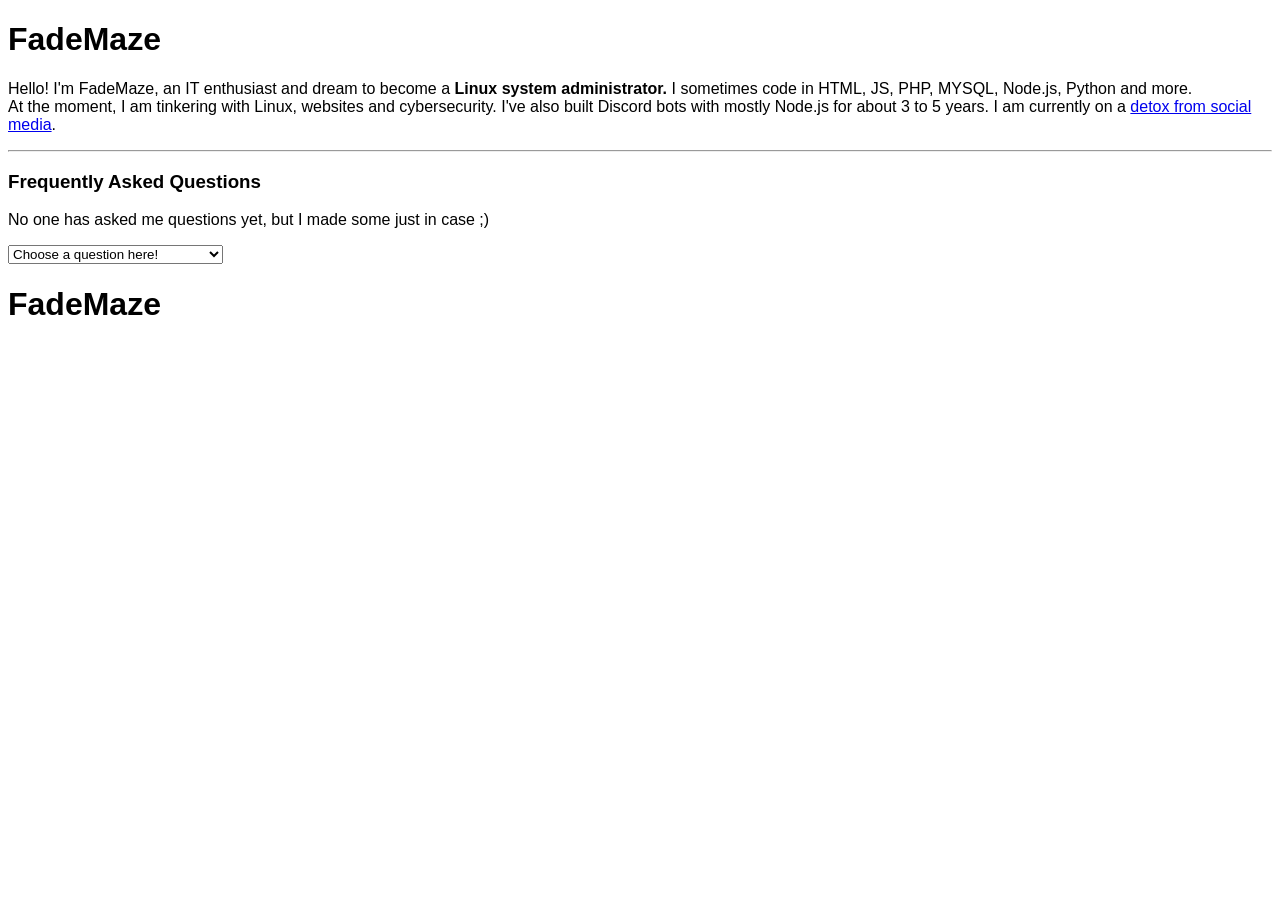
==== index.html @ ed5c92be "Update index.html" ====
<!DOCTYPE html>
<html lang="en">
<head>
    <meta charset="UTF-8">
    <meta name="viewport" content="width=device-width, in1itial-scale=1.0">
    <title>FadeMaze ★ Home</title>
    <style>
    /* plan to move CSS to a file? */
    body {
        font-family: sans-serif;
        font-weight: 200;
        font-style: normal;
    }
    </style>
</head>
<body>
  <noscript><h1 style="color: red;">PLEASE ENABLE JAVASCRIPT</h1></noscript>
  <script>
    if (location.hostname === "staging.fademaze.no") {
      console.log("Panic?!")
      const p = document.createElement("p");
      p.innerHTML = "<h1 style=\"color: red;\">WARNING</h1><br><p>You're visiting the website in the staging version. It's advised to go to the <a href=\"https://fademaze.no\">";
      document.body.appendChild(p);
    }
  </script>
  <h1>FadeMaze</h1>
  <p>Hello! I'm FadeMaze, an IT enthusiast and dream to become a <b>Linux system administrator.</b>
    I sometimes code in HTML, JS, PHP, MYSQL, Node.js, Python and more.<br>At the moment, I am tinkering with Linux, websites and cybersecurity.
    I've also built Discord bots with mostly Node.js for about 3 to 5 years. I am currently on a <a href="https://www.nrk.no/artikkel/unge-er-hekta-og-tekgigantene-vet-akkurat-hva-de-gjor-21">detox from social media</a>.
  </p>
  <hr>
  <div id="faq">
    <h3>Frequently Asked Questions</h3>
    <p>No one has asked me questions yet, but I made some just in case ;)</p>
    <select>
      <option selected="selected" disabled="disabled">Choose a question here!</option>
      <option value="hosting">Where is this page hosted?</option>
      <option value="it_introduction">What made you interested in IT?</option>
      <option value="using_ai">Do you use AI?</option>
      <!-- Add more options as needed -->
    </select>
    <div id="text"></div>
  </div>
</body>
</html>
<h1>FadeMaze</h1>
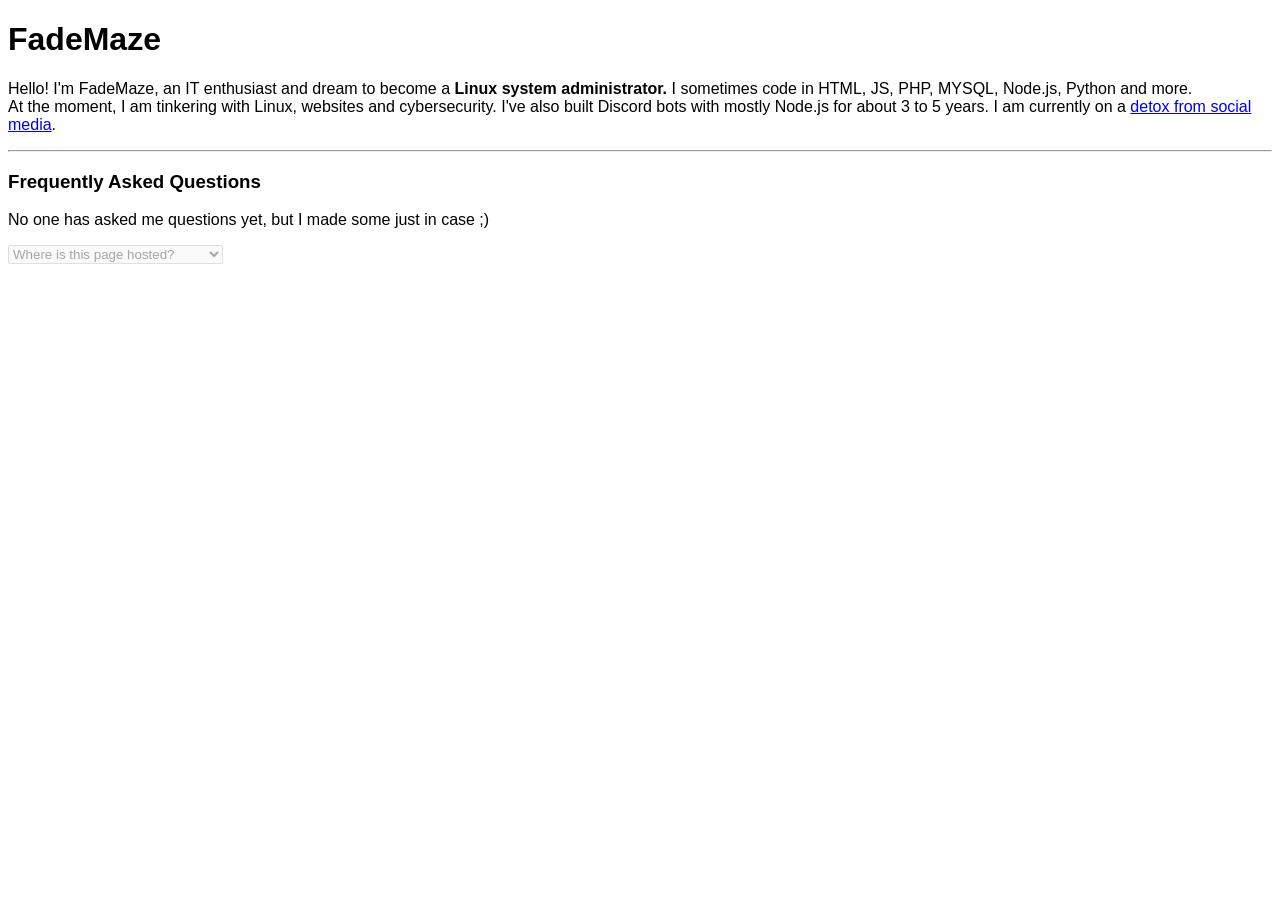
==== commit 01e76bdf: "Update index.html" ====
--- a/index.html
+++ b/index.html
@@ -3,14 +3,12 @@
 <html lang="en">
 <head>
     <meta charset="UTF-8">
-    <meta name="viewport" content="width=device-width, in1itial-scale=1.0">
+    <meta name="viewport" content="width=device-width, initial-scale=1.0">
     <title>FadeMaze ★ Home</title>
     <style>
     /* plan to move CSS to a file? */
     body {
         font-family: sans-serif;
-        font-weight: 200;
-        font-style: normal;
     }
     </style>
 </head>
@@ -18,9 +16,9 @@
   <noscript><h1 style="color: red;">PLEASE ENABLE JAVASCRIPT</h1></noscript>
   <script>
     if (location.hostname === "staging.fademaze.no") {
-      console.log("Panic?!")
+      console.warn("Detected staging environment, alerting user!")
       const p = document.createElement("p");
-      p.innerHTML = "<h1 style=\"color: red;\">WARNING</h1><br><p>You're visiting the website in the staging version. It's advised to go to the <a href=\"https://fademaze.no\">";
+      p.innerHTML = "<h1 style=\"color: red;\">WARNING</h1><br><p>You're visiting the website in the staging version. It's advised to go to the <a href=\"https://fademaze.no\">original website</a> instead.";
       document.body.appendChild(p);
     }
   </script>
@@ -33,7 +31,7 @@
   <div id="faq">
     <h3>Frequently Asked Questions</h3>
     <p>No one has asked me questions yet, but I made some just in case ;)</p>
-    <select>
+    <select onchange="faq(this.form)>
       <option selected="selected" disabled="disabled">Choose a question here!</option>
       <option value="hosting">Where is this page hosted?</option>
       <option value="it_introduction">What made you interested in IT?</option>
@@ -44,4 +42,3 @@
   </div>
 </body>
 </html>
-<h1>FadeMaze</h1>
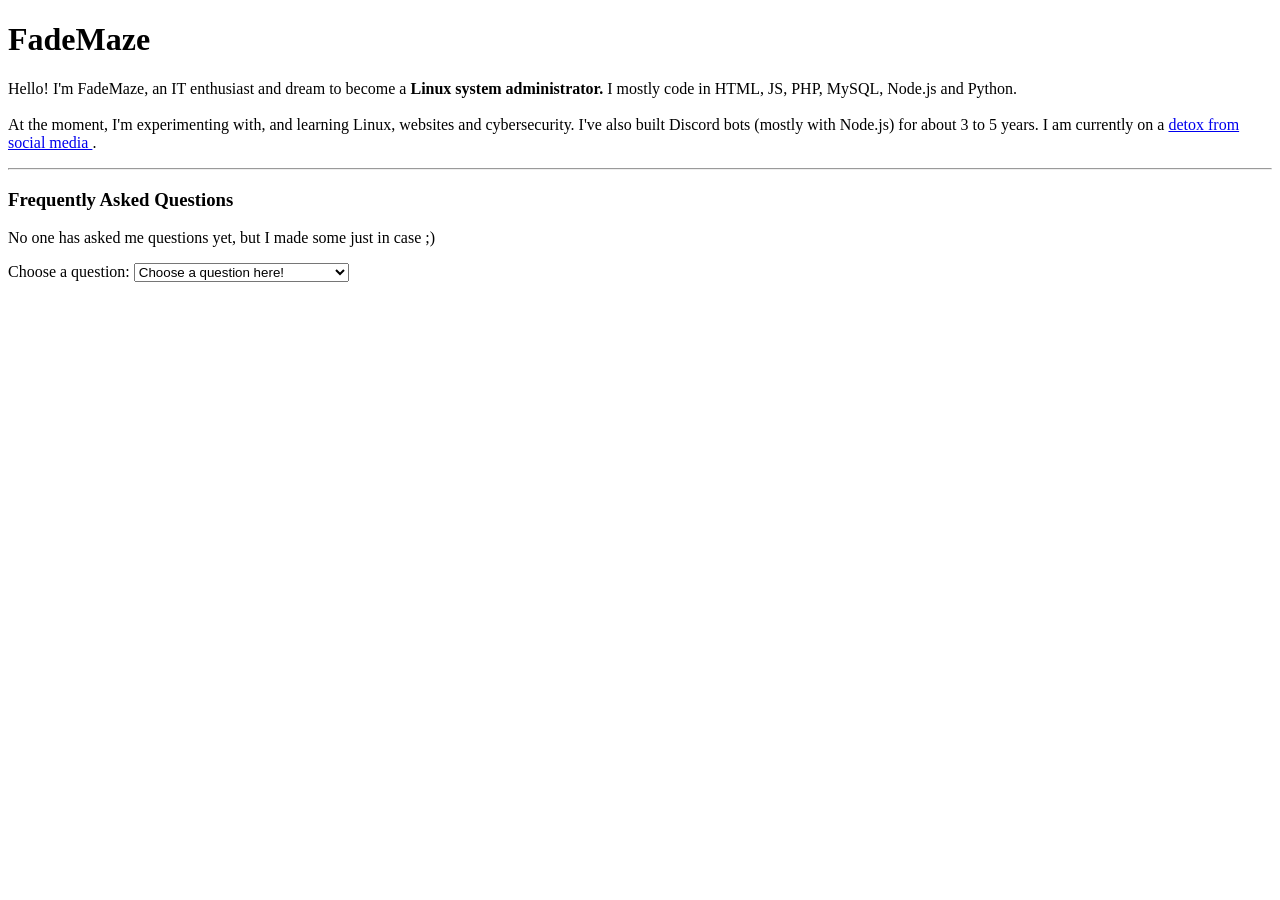
==== commit a93e6c42: "redesign of home page" ====
--- a/index.html
+++ b/index.html
@@ -1,44 +1,82 @@
-
 <!DOCTYPE html>
 <html lang="en">
 <head>
     <meta charset="UTF-8">
     <meta name="viewport" content="width=device-width, initial-scale=1.0">
     <title>FadeMaze ★ Home</title>
-    <style>
-    /* plan to move CSS to a file? */
-    body {
-        font-family: sans-serif;
-    }
-    </style>
+    <link rel="stylesheet" href="style.css">
+    <script src="script.js" defer></script>
 </head>
 <body>
-  <noscript><h1 style="color: red;">PLEASE ENABLE JAVASCRIPT</h1></noscript>
-  <script>
-    if (location.hostname === "staging.fademaze.no") {
-      console.warn("Detected staging environment, alerting user!")
-      const p = document.createElement("p");
-      p.innerHTML = "<h1 style=\"color: red;\">WARNING</h1><br><p>You're visiting the website in the staging version. It's advised to go to the <a href=\"https://fademaze.no\">original website</a> instead.";
-      document.body.appendChild(p);
-    }
-  </script>
-  <h1>FadeMaze</h1>
-  <p>Hello! I'm FadeMaze, an IT enthusiast and dream to become a <b>Linux system administrator.</b>
-    I sometimes code in HTML, JS, PHP, MYSQL, Node.js, Python and more.<br>At the moment, I am tinkering with Linux, websites and cybersecurity.
-    I've also built Discord bots with mostly Node.js for about 3 to 5 years. I am currently on a <a href="https://www.nrk.no/artikkel/unge-er-hekta-og-tekgigantene-vet-akkurat-hva-de-gjor-21">detox from social media</a>.
-  </p>
-  <hr>
-  <div id="faq">
-    <h3>Frequently Asked Questions</h3>
-    <p>No one has asked me questions yet, but I made some just in case ;)</p>
-    <select onchange="faq(this.form)>
-      <option selected="selected" disabled="disabled">Choose a question here!</option>
-      <option value="hosting">Where is this page hosted?</option>
-      <option value="it_introduction">What made you interested in IT?</option>
-      <option value="using_ai">Do you use AI?</option>
-      <!-- Add more options as needed -->
-    </select>
-    <div id="text"></div>
-  </div>
+
+    <main>
+        <h1 class="site-title">FadeMaze</h1>
+
+        <p>
+            Hello! I'm FadeMaze, an IT enthusiast and dream to become a
+            <b>Linux system administrator.</b> I mostly code in HTML, JS, PHP,
+            MySQL, Node.js and Python.
+
+            <br><br>
+
+            At the moment, I'm experimenting with, and learning Linux,
+            websites and cybersecurity. I've also built Discord bots
+            (mostly with Node.js) for about 3 to 5 years.
+
+            I am currently on a
+            <a href="https://www.nrk.no/artikkel/unge-er-hekta-og-tekgigantene-vet-akkurat-hva-de-gjor-21">
+                detox from social media
+            </a>.
+        </p>
+
+        <hr>
+
+        <section id="faq">
+            <h3>Frequently Asked Questions</h3>
+
+            <p>No one has asked me questions yet, but I made some just in case ;)</p>
+
+            <label for="faq-select">Choose a question:</label>
+
+            <select id="faq-select">
+                <option value="" selected disabled>
+                    Choose a question here!
+                </option>
+                <option value="hosting">Where is this page hosted?</option>
+                <option value="it_introduction">What made you interested in IT?</option>
+                <option value="using_ai">Do you use AI?</option>
+                <option value="mc_mods">Do you create Minecraft mods?</option>
+            </select>
+
+            <div id="faq-answers" aria-live="polite">
+                <p data-answer="hosting" hidden>
+                    This page is currently hosted at <a href="//uniweb.no">Uniweb.no</a>.
+                    I thought of self-hosting it, but I didn't feel comfortable with exposing my home network.
+                </p>
+
+                <p data-answer="it_introduction" hidden>
+                    I became interested in IT when I got a spare laptop from my family
+                    (Windows 10) and got a programming book from my parents at
+                    <a href="//ark.no">Ark</a>.
+                </p>
+
+                <p data-answer="mc_mods" hidden>
+                    No, I do not create Minecraft mods, but I have experience
+                    with Minecraft servers.
+                </p>
+
+                <p data-answer="using_ai" hidden>
+                    Yes, I sometimes use AI as a tool to help me build projects faster.
+                    <br>
+                    And <b>no, the website is not vibecoded</b>.
+                    I get most elements from
+                    <a href="https://21st.dev">21st.dev</a> and
+                    <a href="https://reactbits.dev">reactbits.dev</a>,
+                    and AI for a few fixes.
+                </p>
+            </div>
+        </section>
+    </main>
+
 </body>
 </html>
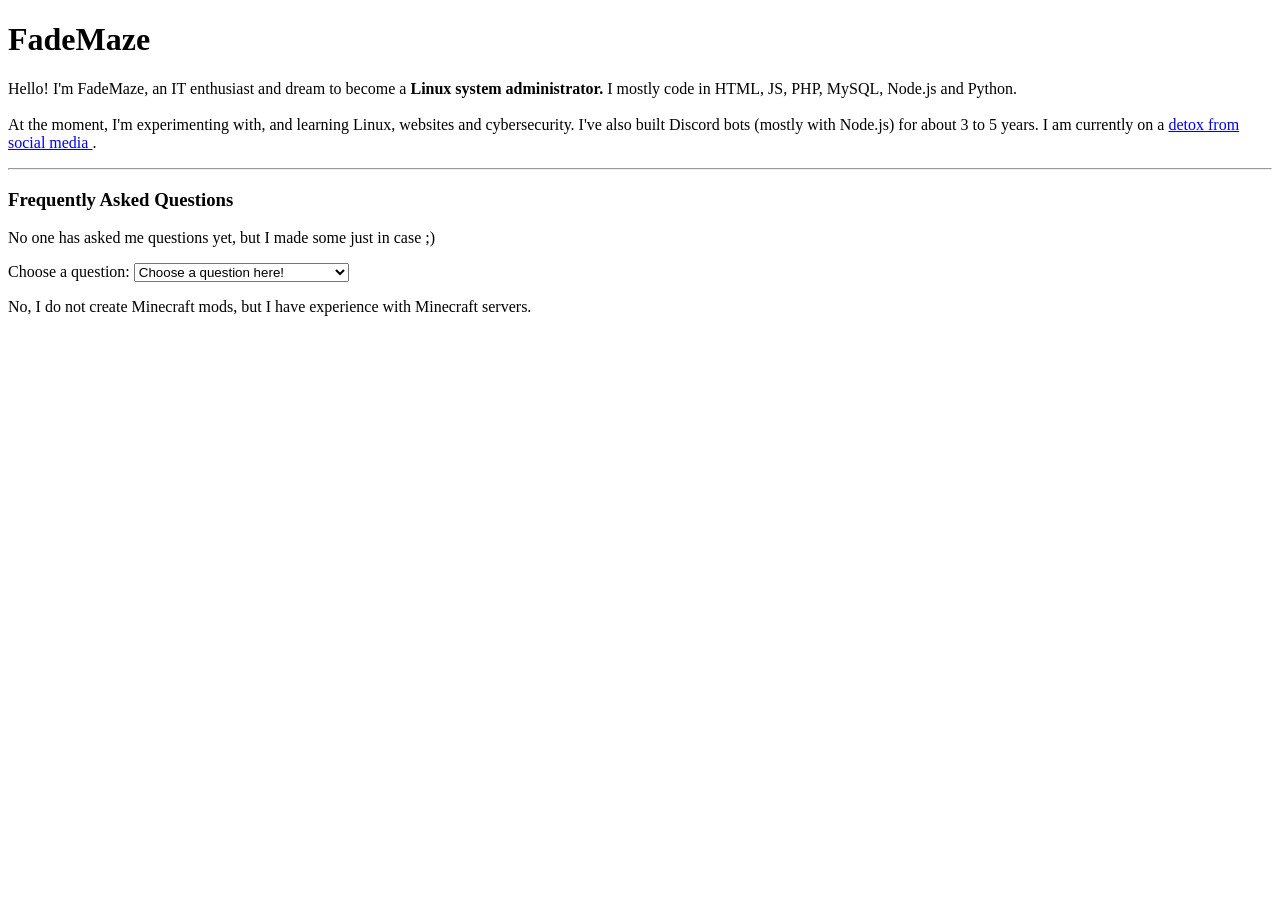
==== commit 155bb391: "Update index.html" ====
--- a/index.html
+++ b/index.html
@@ -1,9 +1,10 @@
+
 <!DOCTYPE html>
 <html lang="en">
 <head>
     <meta charset="UTF-8">
     <meta name="viewport" content="width=device-width, initial-scale=1.0">
-    <title>FadeMaze ★ Home</title>
+    <title>FadeMaze</title>
     <link rel="stylesheet" href="style.css">
     <script src="script.js" defer></script>
 </head>
@@ -60,7 +61,7 @@
                     <a href="//ark.no">Ark</a>.
                 </p>
 
-                <p data-answer="mc_mods" hidden>
+                <p data-answer="mc_mods" >
                     No, I do not create Minecraft mods, but I have experience
                     with Minecraft servers.
                 </p>
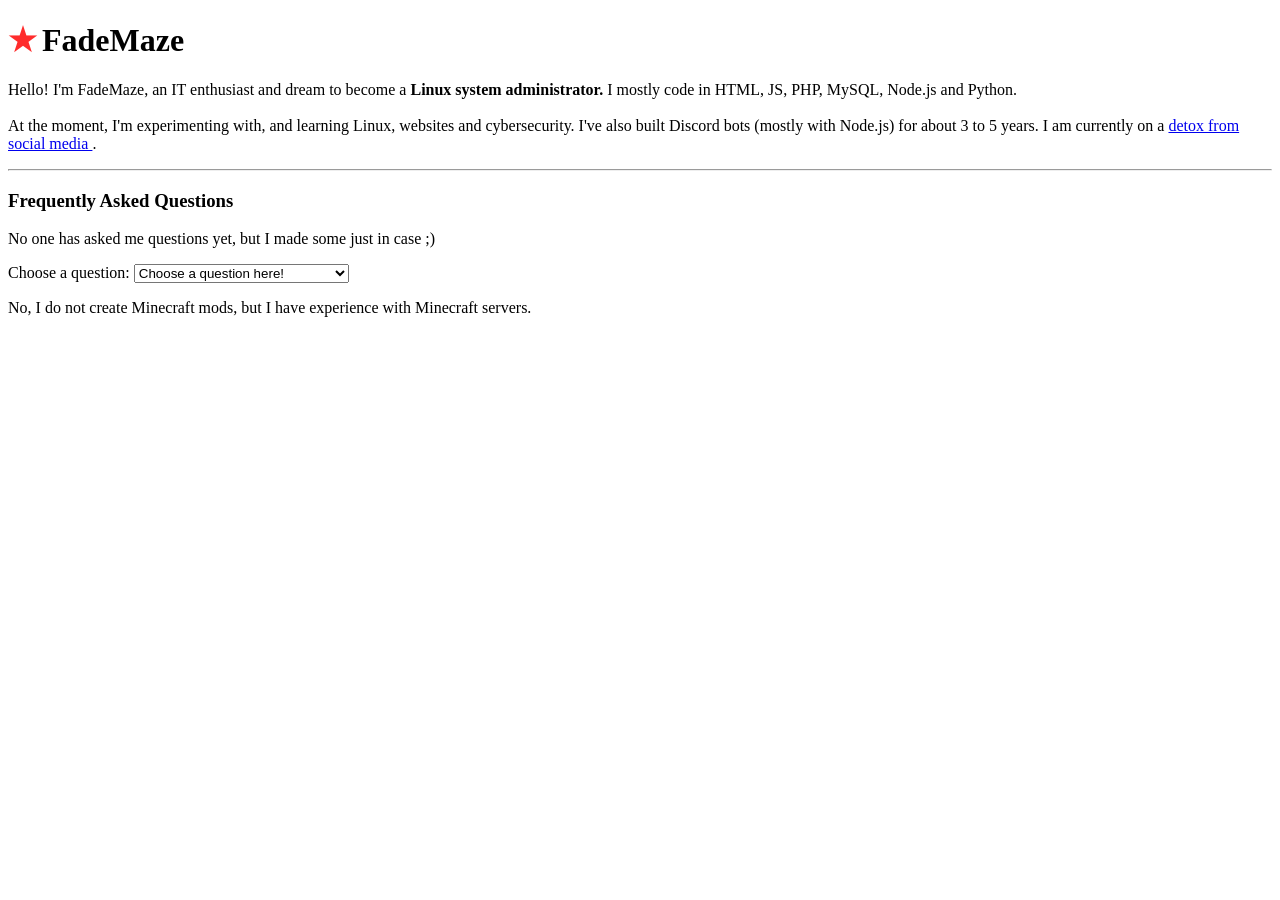
==== commit 09c57ce2: "Update index.html" ====
--- a/index.html
+++ b/index.html
@@ -4,14 +4,14 @@
 <head>
     <meta charset="UTF-8">
     <meta name="viewport" content="width=device-width, initial-scale=1.0">
-    <title>FadeMaze</title>
-    <link rel="stylesheet" href="style.css">
-    <script src="script.js" defer></script>
+    <title>FadeMaze ★ Home</title>
+    <link rel="stylesheet" href="./assets/css/style.css">
+    <script src="./assets/js/script.js" defer></script>
 </head>
 <body>
 
     <main>
-        <h1 class="site-title">FadeMaze</h1>
+        <h1 class="site-title"><span style="color: #ff2c2c; letter-spacing: 5px">★</span>FadeMaze</h1>
 
         <p>
             Hello! I'm FadeMaze, an IT enthusiast and dream to become a
--- a/assets/css/style.css
+++ b/assets/css/style.css
@@ -0,0 +1,83 @@
+
+<!DOCTYPE html>
+<html lang="en">
+<head>
+    <meta charset="UTF-8">
+    <meta name="viewport" content="width=device-width, initial-scale=1.0">
+    <title>FadeMaze</title>
+    <link rel="stylesheet" href="style.css">
+    <script src="script.js" defer></script>
+</head>
+<body>
+
+    <main>
+        <h1 class="site-title">FadeMaze</h1>
+
+        <p>
+            Hello! I'm FadeMaze, an IT enthusiast and dream to become a
+            <b>Linux system administrator.</b> I mostly code in HTML, JS, PHP,
+            MySQL, Node.js and Python.
+
+            <br><br>
+
+            At the moment, I'm experimenting with, and learning Linux,
+            websites and cybersecurity. I've also built Discord bots
+            (mostly with Node.js) for about 3 to 5 years.
+
+            I am currently on a
+            <a href="https://www.nrk.no/artikkel/unge-er-hekta-og-tekgigantene-vet-akkurat-hva-de-gjor-21">
+                detox from social media
+            </a>.
+        </p>
+
+        <hr>
+
+        <section id="faq">
+            <h3>Frequently Asked Questions</h3>
+
+            <p>No one has asked me questions yet, but I made some just in case ;)</p>
+
+            <label for="faq-select">Choose a question:</label>
+
+            <select id="faq-select">
+                <option value="" selected disabled>
+                    Choose a question here!
+                </option>
+                <option value="hosting">Where is this page hosted?</option>
+                <option value="it_introduction">What made you interested in IT?</option>
+                <option value="using_ai">Do you use AI?</option>
+                <option value="mc_mods">Do you create Minecraft mods?</option>
+            </select>
+
+            <div id="faq-answers" aria-live="polite">
+                <p data-answer="hosting" hidden>
+                    This page is currently hosted at <a href="//uniweb.no">Uniweb.no</a>.
+                    I thought of self-hosting it, but I didn't feel comfortable with exposing my home network.
+                </p>
+
+                <p data-answer="it_introduction" hidden>
+                    I became interested in IT when I got a spare laptop from my family
+                    (Windows 10) and got a programming book from my parents at
+                    <a href="//ark.no">Ark</a>.
+                </p>
+
+                <p data-answer="mc_mods" >
+                    No, I do not create Minecraft mods, but I have experience
+                    with Minecraft servers.
+                </p>
+
+                <p data-answer="using_ai" hidden>
+                    Yes, I sometimes use AI as a tool to help me build projects faster.
+                    <br>
+                    And <b>no, the website is not vibecoded</b>.
+                    I get most elements from
+                    <a href="https://21st.dev">21st.dev</a> and
+                    <a href="https://reactbits.dev">reactbits.dev</a>,
+                    and AI for a few fixes.
+                </p>
+            </div>
+        </section>
+    </main>
+
+</body>
+</html>
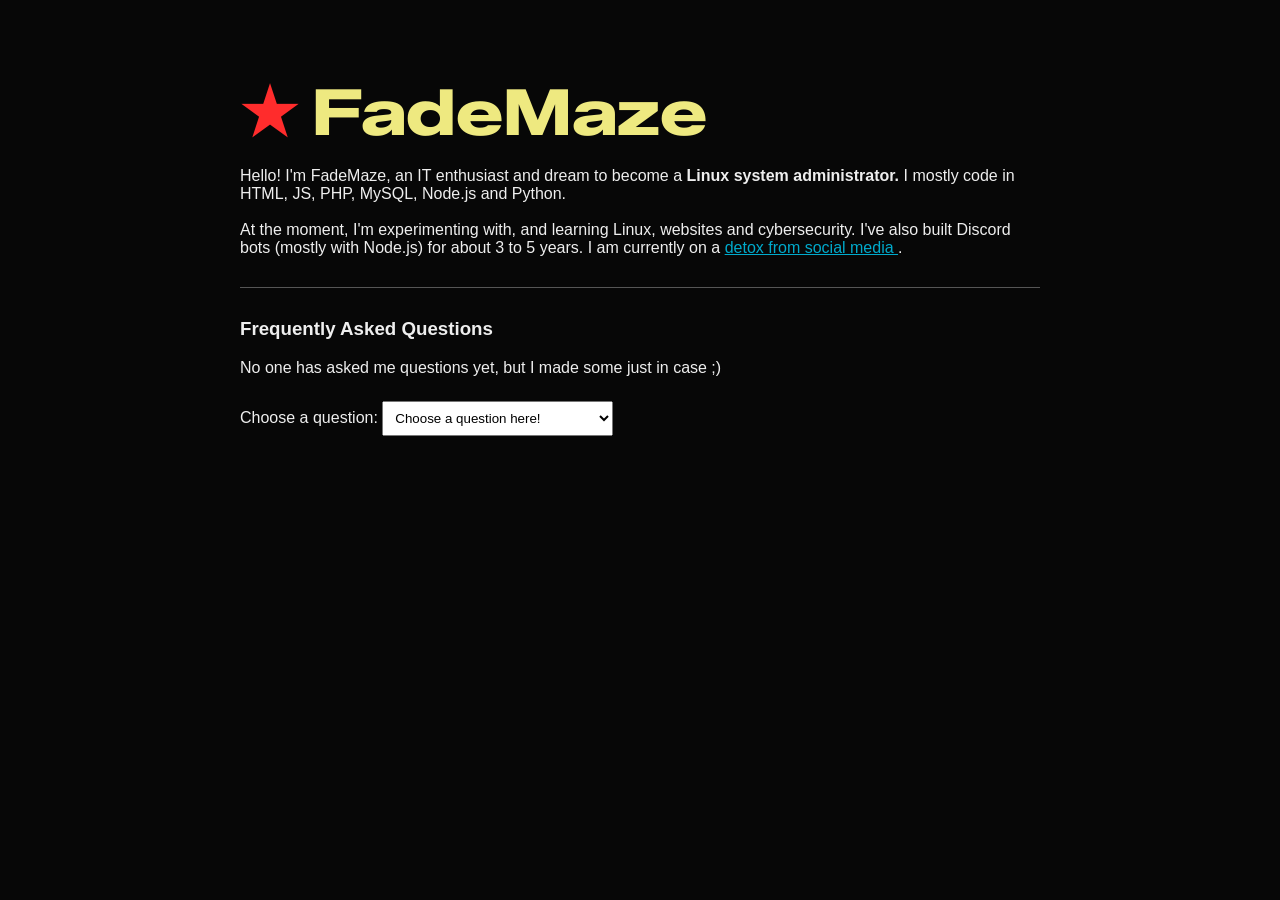
==== commit 4b7b8f8f: "redesign of website - css fix too" ====
--- a/index.html
+++ b/index.html
@@ -11,7 +11,7 @@
 <body>
 
     <main>
-        <h1 class="site-title"><span style="color: #ff2c2c; letter-spacing: 5px">★</span>FadeMaze</h1>
+        <h1 class="site-title"><span style="color: #ff2c2c; letter-spacing: 15px">★</span>FadeMaze</h1>
 
         <p>
             Hello! I'm FadeMaze, an IT enthusiast and dream to become a
@@ -61,7 +61,7 @@
                     <a href="//ark.no">Ark</a>.
                 </p>
 
-                <p data-answer="mc_mods" >
+                <p data-answer="mc_mods" hidden>
                     No, I do not create Minecraft mods, but I have experience
                     with Minecraft servers.
                 </p>
--- a/assets/css/style.css
+++ b/assets/css/style.css
@@ -1,83 +1,52 @@
+@import url('https://fonts.googleapis.com/css2?family=Zalando+Sans+Expanded:ital,wght@0,200..900;1,200..900&display=swap');
 
-<!DOCTYPE html>
-<html lang="en">
-<head>
-    <meta charset="UTF-8">
-    <meta name="viewport" content="width=device-width, initial-scale=1.0">
-    <title>FadeMaze</title>
-    <link rel="stylesheet" href="style.css">
-    <script src="script.js" defer></script>
-</head>
-<body>
+body {
+    font-family: Arial, sans-serif;
+    background-color: #070707;
+    color: #eee;
+    margin: 0;
+    padding: 30px;
+}
 
-    <main>
-        <h1 class="site-title">FadeMaze</h1>
+main {
+    max-width: 800px;
+    margin: 0 auto;
+}
 
-        <p>
-            Hello! I'm FadeMaze, an IT enthusiast and dream to become a
-            <b>Linux system administrator.</b> I mostly code in HTML, JS, PHP,
-            MySQL, Node.js and Python.
+.site-title {
+    color: #eee980;
+    font-size: 4em;
+    margin-bottom: 10px;
+    font-family: "Zalando Sans Expanded", sans-serif;
+    font-optical-sizing: auto;
+    font-weight: 800;
+    font-style: normal;
+}
 
-            <br><br>
+a {
+    color: #00aacc;
+}
 
-            At the moment, I'm experimenting with, and learning Linux,
-            websites and cybersecurity. I've also built Discord bots
-            (mostly with Node.js) for about 3 to 5 years.
+hr {
+    border: 0;
+    border-top: 1px solid #555;
+    margin: 30px 0;
+}
 
-            I am currently on a
-            <a href="https://www.nrk.no/artikkel/unge-er-hekta-og-tekgigantene-vet-akkurat-hva-de-gjor-21">
-                detox from social media
-            </a>.
-        </p>
+#faq select {
+    padding: 8px;
+    margin-top: 8px;
+    max-width: 100%;
+}
 
-        <hr>
+#faq-answers {
+    margin-top: 15px;
+    color: black;
+}
 
-        <section id="faq">
-            <h3>Frequently Asked Questions</h3>
-
-            <p>No one has asked me questions yet, but I made some just in case ;)</p>
-
-            <label for="faq-select">Choose a question:</label>
-
-            <select id="faq-select">
-                <option value="" selected disabled>
-                    Choose a question here!
-                </option>
-                <option value="hosting">Where is this page hosted?</option>
-                <option value="it_introduction">What made you interested in IT?</option>
-                <option value="using_ai">Do you use AI?</option>
-                <option value="mc_mods">Do you create Minecraft mods?</option>
-            </select>
-
-            <div id="faq-answers" aria-live="polite">
-                <p data-answer="hosting" hidden>
-                    This page is currently hosted at <a href="//uniweb.no">Uniweb.no</a>.
-                    I thought of self-hosting it, but I didn't feel comfortable with exposing my home network.
-                </p>
-
-                <p data-answer="it_introduction" hidden>
-                    I became interested in IT when I got a spare laptop from my family
-                    (Windows 10) and got a programming book from my parents at
-                    <a href="//ark.no">Ark</a>.
-                </p>
-
-                <p data-answer="mc_mods" >
-                    No, I do not create Minecraft mods, but I have experience
-                    with Minecraft servers.
-                </p>
-
-                <p data-answer="using_ai" hidden>
-                    Yes, I sometimes use AI as a tool to help me build projects faster.
-                    <br>
-                    And <b>no, the website is not vibecoded</b>.
-                    I get most elements from
-                    <a href="https://21st.dev">21st.dev</a> and
-                    <a href="https://reactbits.dev">reactbits.dev</a>,
-                    and AI for a few fixes.
-                </p>
-            </div>
-        </section>
-    </main>
-
-</body>
-</html>
+/* show yellow bg for every FAQ answer */
+#faq-answers p:not([hidden]) {
+  background-color: #F4E842;
+  display: inline;
+  color: white;
+}
